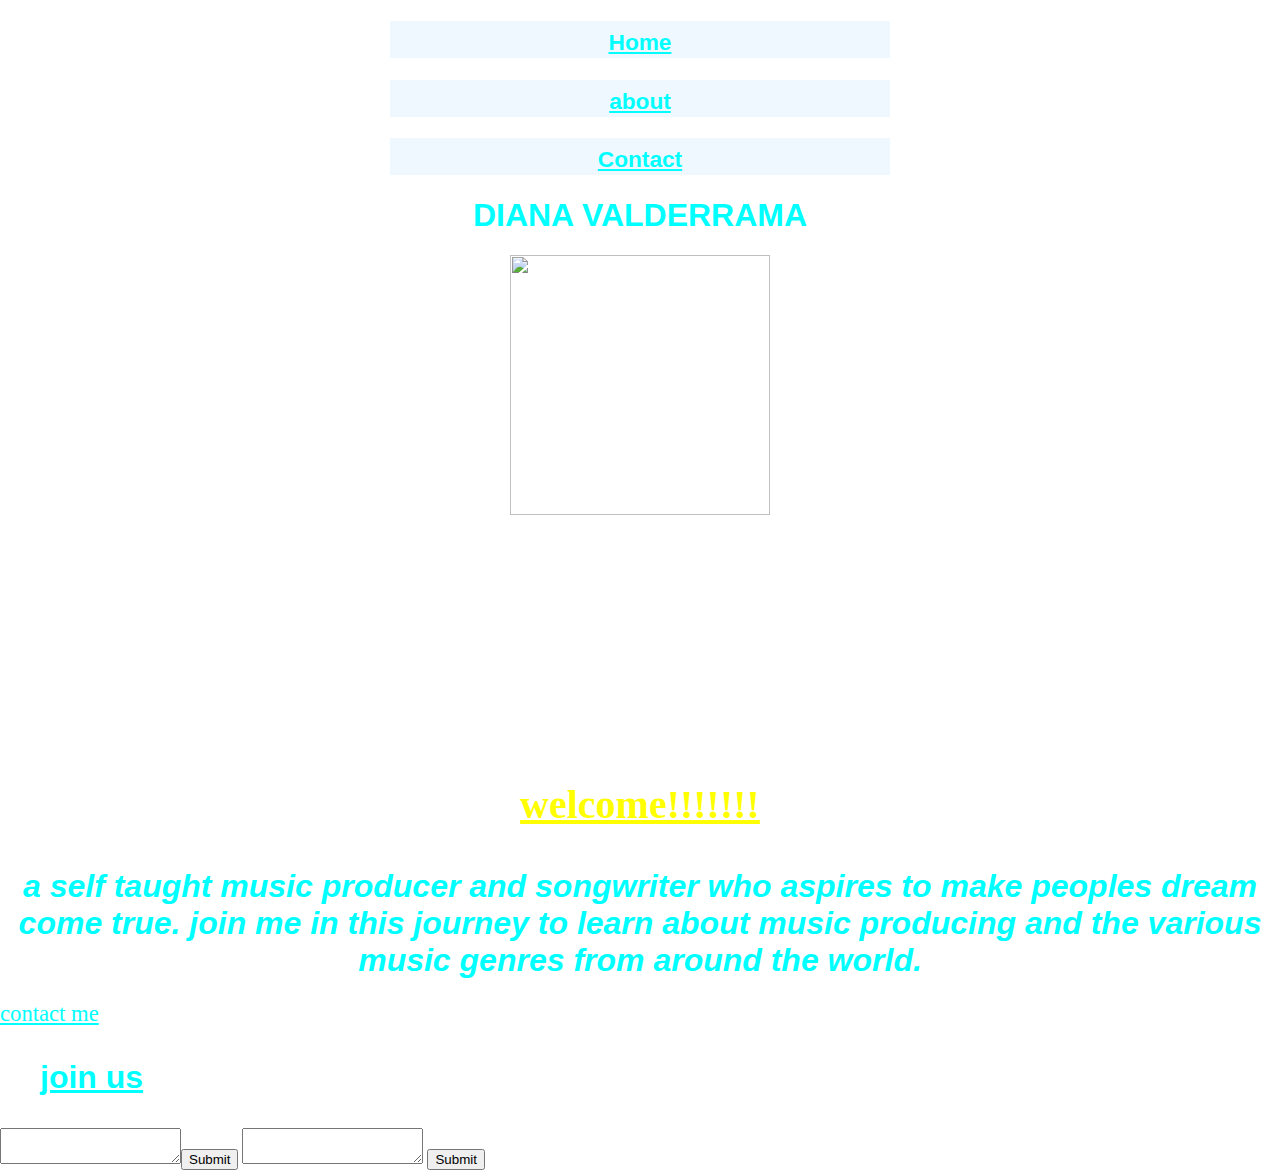
==== index.html @ a5916e0b "commit" ====
<!doctype html>
<html>

<head>
	<title>DIANA</title>
	<link rel="stylesheet" href="assets/assets/css/style.css">
	<style>
		h1 {
			color: aqua;
		}

		h3 {
			color: yellow;
			font-family: cursive;
			font-style: bold;
			font-size: 30pt;
		}

		a {
			color: aqua;
			font-size: 17pt;
		}

		#icon {
			background-color: aliceblue;

		}

		#abouticon {
			background-color: aliceblue;
		}

		#contacticon {
			background-color: aliceblue;
		}
	</style>
</head>

<body>
	<div id="home">
		<div class="container">
			<header>
				<h1 id="icon"><a href="index.html">Home</a></h1>
				<h1 id="abouticon"><a href="about.html">about</a></h1>
				<h1 id="contacticon"><a href="contact.html">Contact</a></h1>
				<h1>
					<center>DIANA VALDERRAMA</center>
				</h1>
				<nav><img src="../img/flower.jpg" width="260" height="260">

				</nav>

			</header>
		</div>
	</div>
	<h3><U>
			<center>welcome!!!!!!!</center>
		</U></h3>
	<h1>
		<center><b><i>a self taught
					music producer
					and songwriter
					who aspires to
					make peoples dream come true.
					join me in this journey to learn about music producing and the various music genres from around the world.</i></b></center>
	</h1>
	<a href="mailto:valderramadiana07@gmail.com">contact me</a>
	<h1>
		<ul><u>join us</u></ul>
	</h1>
	<textarea name="name"></textarea><input type="submit">
	<textarea name="email"></textarea>
	<input type="submit">
</body>

</html>
---- assets/assets/css/style.css ----
#home {
	background-image: url(../img/ocean.jpeg);
	background-size:cover;
	background-position: center top;
	background-attachment: fixed;
	min-height: 80vh;
	width: 500px;
	padding: 0;
	margin: 0 auto;
}

body {
background-image: url(../img/skyscrapers_AdobeStock_80735091-1024x619.jpg);
	background-size: cover;
	background-position: center center;
	background-attachment: fixed;
	background-blend-mode:soft-light;
	min-height: 100vh;
	padding: 0px;
	margin: 0 auto;
}
nav a {
	list-style-type: none;
	top: 2em;
	margin: 0;
	padding: 0;
	top: 2em;
	left: 1em;
	width: 9em
}

h3 {
	font-family: sans-serif;
	color: greenyellow;
}

h1 {
	font-family: sans-serif;
	color: lightblue;
}

h3 {
	font-family: cursive;
	color: midnightblue;
}
img{
	position: inherit;
}
header{
	text-align: center;
}

ul{
	list-style-type: none;
}
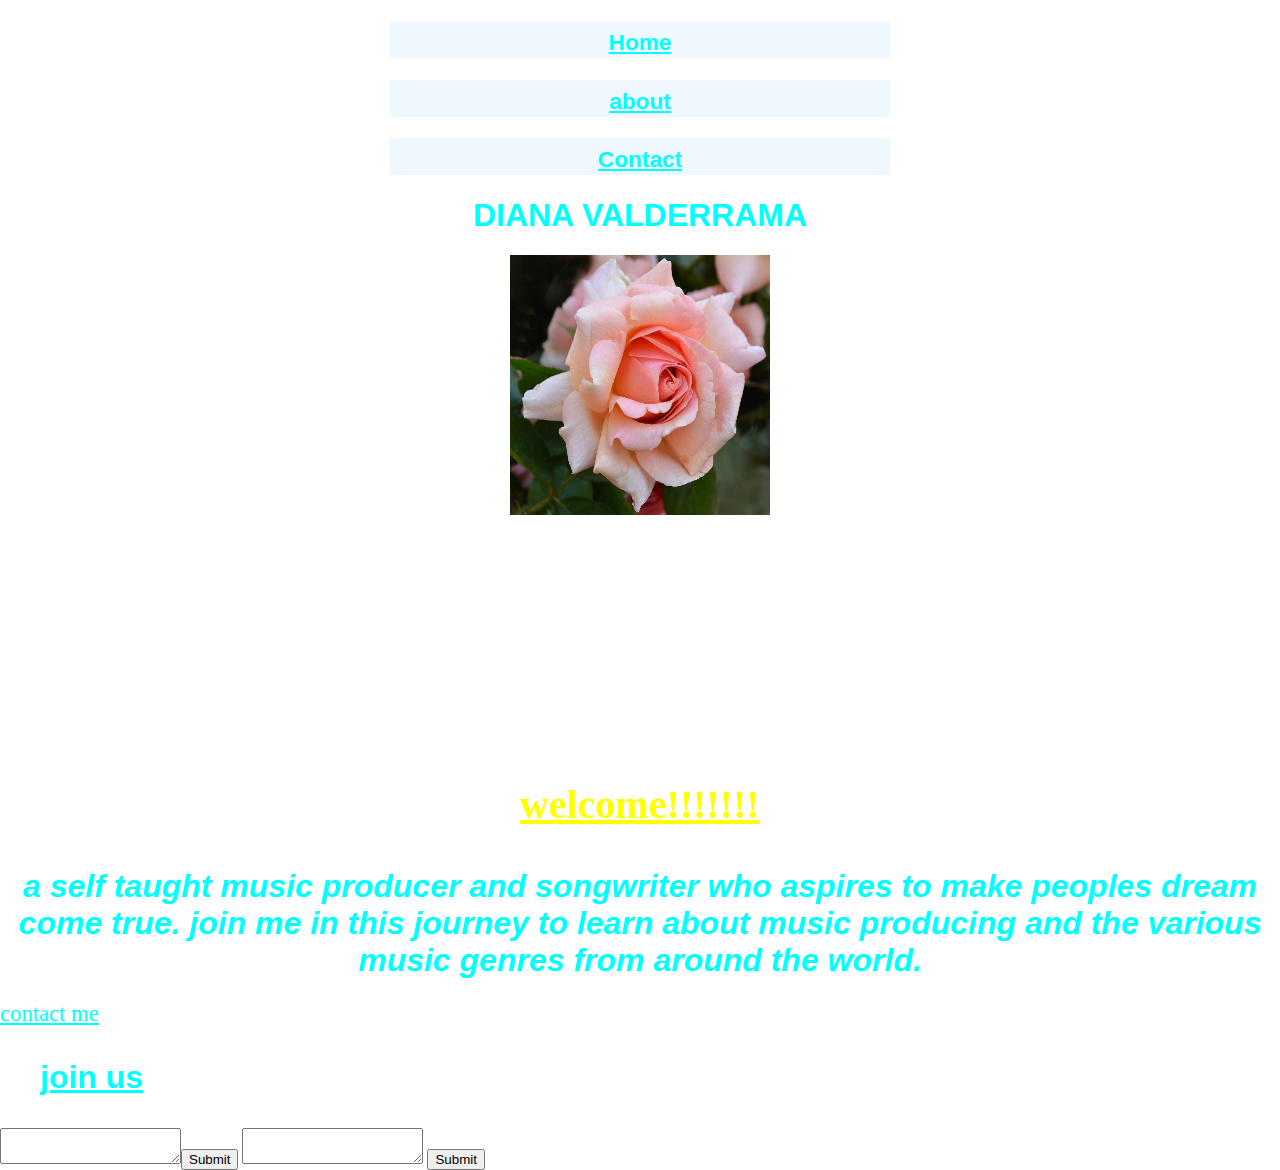
==== commit f3bb4397: "commit" ====
--- a/index.html
+++ b/index.html
@@ -46,7 +46,7 @@
 				<h1>
 					<center>DIANA VALDERRAMA</center>
 				</h1>
-				<nav><img src="../img/flower.jpg" width="260" height="260">
+				<nav><img src="../assets/img/flower.jpg" width="260" height="260">
 
 				</nav>
 
--- a/assets/assets/css/style.css
+++ b/assets/assets/css/style.css
@@ -1,6 +1,6 @@
 #home {
 	background-image: url(../img/ocean.jpeg);
-	background-size:cover;
+	background-size: cover;
 	background-position: center top;
 	background-attachment: fixed;
 	min-height: 80vh;
@@ -10,15 +10,16 @@
 }
 
 body {
-background-image: url(../img/skyscrapers_AdobeStock_80735091-1024x619.jpg);
+	background-image: url(../assets/img/skyscrapers_AdobeStock_80735091-1024x619.jpg);
 	background-size: cover;
 	background-position: center center;
 	background-attachment: fixed;
-	background-blend-mode:soft-light;
+	background-blend-mode: soft-light;
 	min-height: 100vh;
 	padding: 0px;
 	margin: 0 auto;
 }
+
 nav a {
 	list-style-type: none;
 	top: 2em;
@@ -43,14 +44,15 @@
 	font-family: cursive;
 	color: midnightblue;
 }
-img{
+
+img {
 	position: inherit;
 }
-header{
+
+header {
 	text-align: center;
 }
 
-ul{
+ul {
 	list-style-type: none;
 }
-
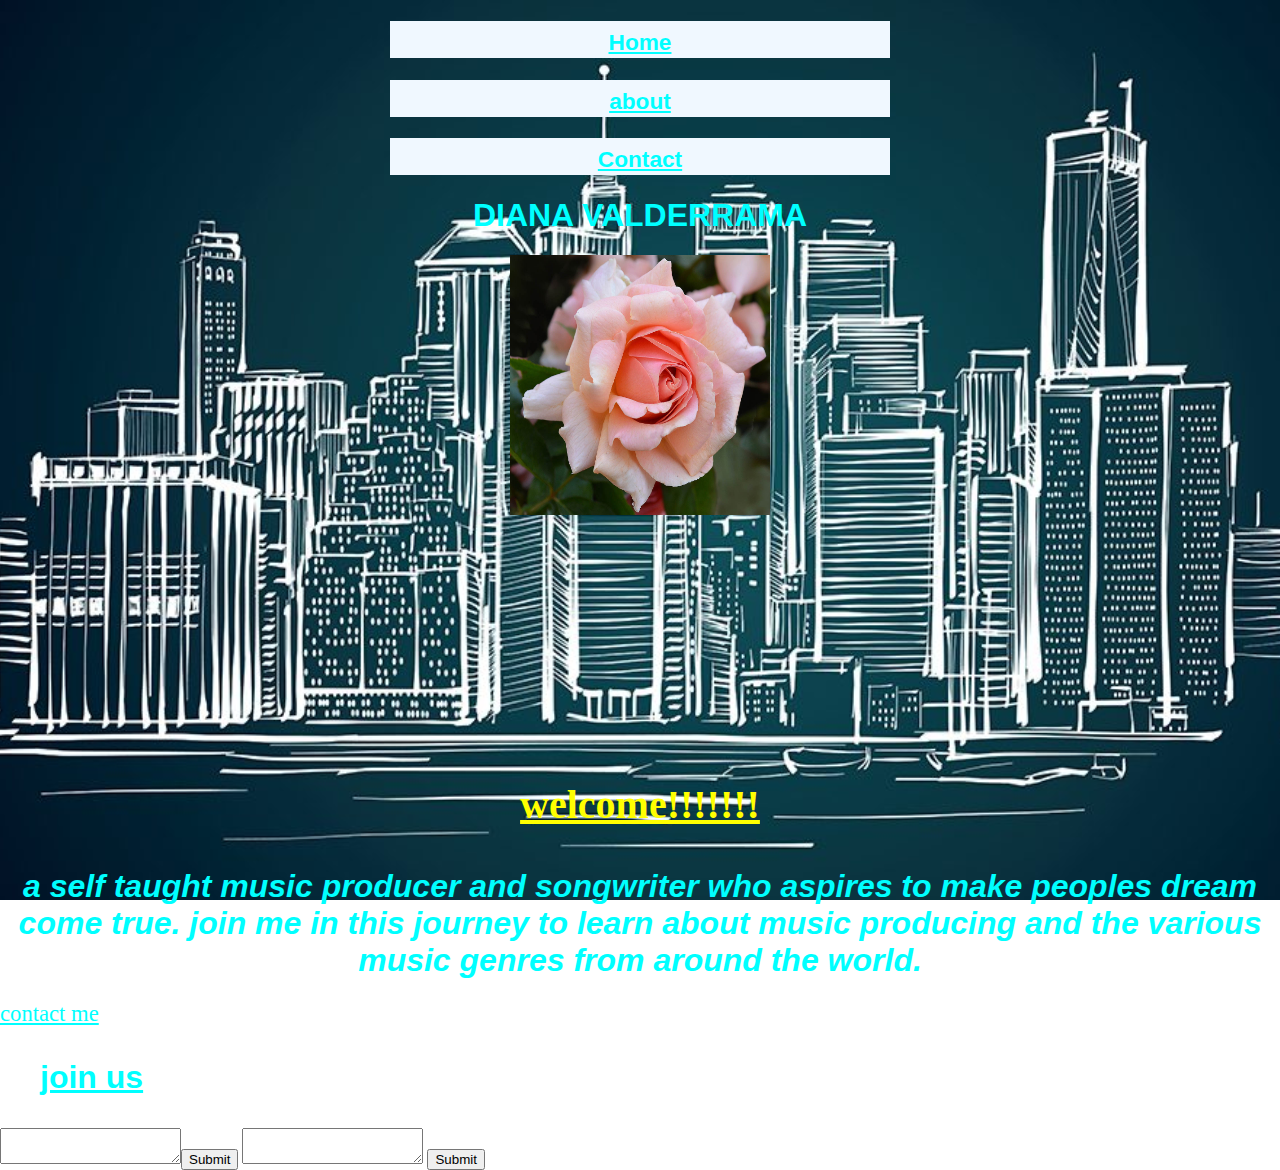
==== commit dba91dbf: "commit" ====
--- a/index.html
+++ b/index.html
@@ -46,7 +46,7 @@
 				<h1>
 					<center>DIANA VALDERRAMA</center>
 				</h1>
-				<nav><img src="../assets/img/flower.jpg" width="260" height="260">
+				<nav><img src="assets/img/flower.jpg" width="260" height="260">
 
 				</nav>
 
--- a/assets/assets/css/style.css
+++ b/assets/assets/css/style.css
@@ -10,7 +10,7 @@
 }
 
 body {
-	background-image: url(../assets/img/skyscrapers_AdobeStock_80735091-1024x619.jpg);
+	background-image: url(../../img/skyscrapers_AdobeStock_80735091-1024x619.jpg);
 	background-size: cover;
 	background-position: center center;
 	background-attachment: fixed;
